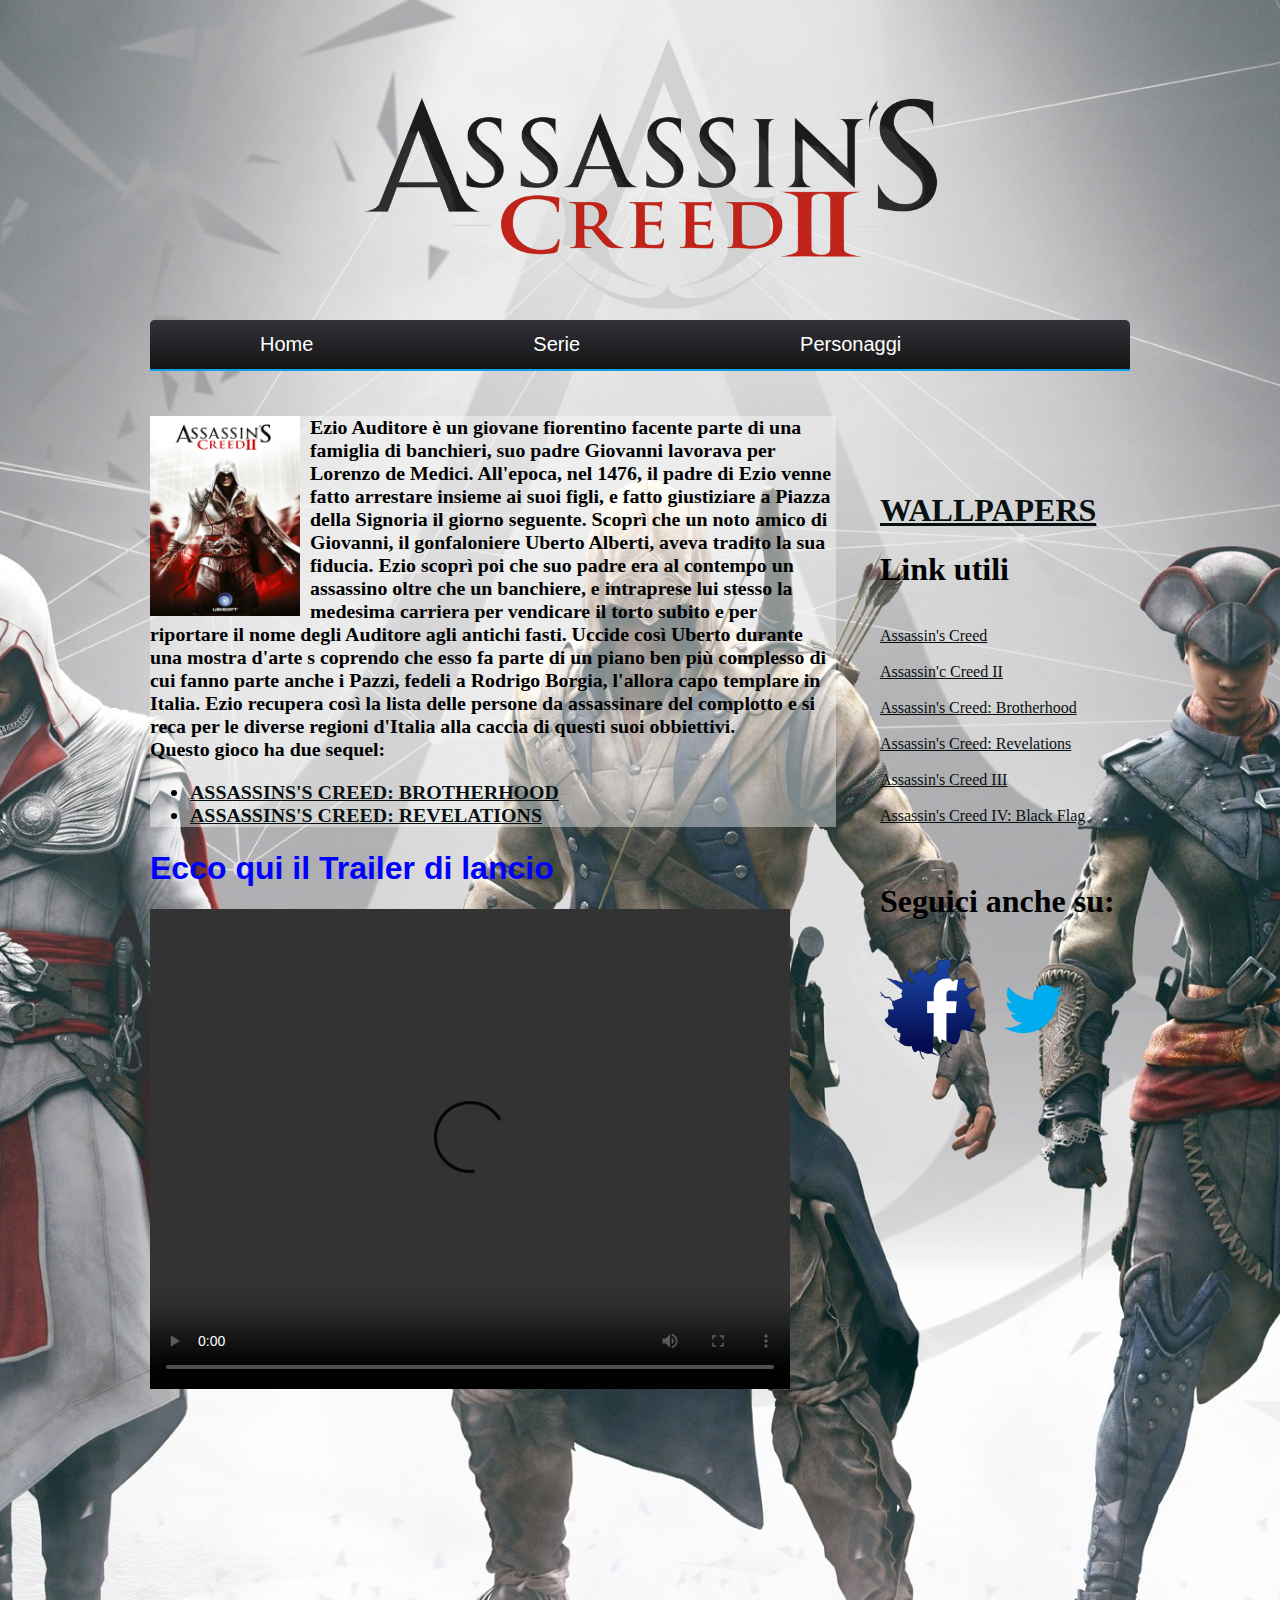
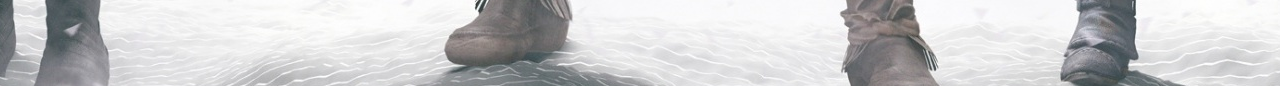
==== assassinscreed2.html @ 566d5de5 "initial commit" ====
<html>
<head>
<style>
body{
background-repeat: no-repeat;

background-position: top;
<!--background-position: center;-->
}
</style>
<link href="stili-AC.css" rel="stylesheet"
type="text/css" media="all"/>

<title>
Assassin's Creed
</title>
</head>
<body background="./img/sfondo.jpg"  height="100%"width="100%">
<header align="center">
<div align="center">
<img src="./img/logoac2.png"  height="300"  width="600" align="center">
</div>
</header>

<!--
<nav>
<ul>
<li><a href="home.html" >Home</a></li>
<li><a href="serie.html">Serie</a></li>
<li><a href="personaggi.html">Personaggi</li></a>
</ul>
</nav> -->
<div id='cssmenu'>
<ul>
   <li><a href='home.html'><span>Home</span></a></li>
   <li class='has-sub '><a href='serie.html'><span>Serie</span></a>
      <ul>
         <li class='has-sub '><a href='assassinscreed.html'><span>Assassin's Creed</span></a></li>
         <li class='has-sub '><a href='assassinscreed2.html'><span>Assassin's Creed 2</span></a></li>
		 <li class='has-sub '><a href='assassinscreed3.html'><span>Assassin's Creed 3</span></a></li>
      </ul>
   </li>
   <li><a href='personaggi.html'><span>Personaggi</span></a></li>
</ul>
</div>
<section >
  <article>

  <h3><div style="float:left;margin-right:10px"><img src="./img/ac2cover.jpg" height="200" width="150"> </div>
  Ezio Auditore è un giovane fiorentino facente parte di una famiglia di banchieri, suo padre Giovanni
lavorava per Lorenzo de Medici. All'epoca, nel 1476, il padre di Ezio venne fatto arrestare insieme ai suoi
figli, e fatto giustiziare a Piazza della Signoria il giorno seguente. Scoprì che un noto amico di Giovanni, il
gonfaloniere Uberto Alberti, aveva tradito la sua fiducia. Ezio scoprì poi che
suo padre era al contempo un assassino oltre che un banchiere, e intraprese lui stesso la medesima carriera per vendicare
il torto subito e per riportare il nome degli Auditore agli antichi fasti. Uccide così Uberto durante una mostra d'arte s
coprendo che esso fa parte di un piano ben più complesso di cui fanno parte anche i Pazzi, fedeli a Rodrigo Borgia, l'allora
 capo templare in Italia. Ezio recupera così la lista delle persone da assassinare del complotto e si reca per le diverse
 regioni d'Italia alla caccia di questi suoi obbiettivi.
 <br> Questo gioco ha due sequel:
 <ul>
 <li><a href="http://it.wikipedia.org/wiki/Assassin%27s_Creed:_Brotherhood">ASSASSINS'S CREED: BROTHERHOOD</a></li>
 <li><a href="http://it.wikipedia.org/wiki/Assassin%27s_Creed:_Revelations">ASSASSINS'S CREED: REVELATIONS</a></li>
 </ul>
  </h3>
  <h1><font face="Arial" color="blue" size="6">Ecco qui il Trailer di lancio</font></h1>
  <video width="640" height="480" controls>
  <source src="./img/AC2.mp4" type="video/mp4">
  <source src="./img/AC2.ogg" type="video/ogg">
  </video>

  </article>
</section>
<aside>
<h1><a href="download.html">WALLPAPERS</a></h1>
<h1>Link utili</h1><br>
<a href="http://assassinscreed.ubi.com/ac3/it-it/games/assassins-creed/index.aspx">Assassin's Creed</a>
<br><br>
<a href="http://assassinscreed.ubi.com/ac3/it-it/games/assassins-creed-2/index.aspx">Assassin'c Creed II</a>
<br><br>
<a href="http://assassinscreed.ubi.com/ac3/it-it/games/assassins-creed-brotherhood/index.aspx">Assassin's Creed: Brotherhood</a>
<br><br>
<a href="http://assassinscreed.ubi.com/ac3/it-it/games/assassins-creed-revelations/index.aspx">Assassin's Creed: Revelations</a>
<br><br>
<a href="http://assassinscreed.ubi.com/ac3/it-it/games/assassins-creed-3/index.aspx">Assassin's Creed III</a>
<br><br>
<a href="http://assassinscreed.ubi.com/">Assassin's Creed IV: Black Flag</a>
<br><br><br>
<h1>Seguici anche su:</h1><br>
<a href="https://www.facebook.com/assassinscreeditalia?fref=ts"><img src="./img/fb.png" height="100" width="100"></a>
<a href="https://twitter.com/assassinscreed"><img src="./img/twitter.png" height="100" width="100"></a>

</aside>


</body>


</html>
---- stili-AC.css ----
aside{
float:right;
width:250px;
height:90%;

padding-top:100px;
padding-left:2px;
}

section{
float:left;
width:70%;
height:150%;
text-align:left;
padding-top:25px;

font-size:17;
font-family:Raavi;
}

section h1{
font-style:bold;

font-family:Trajanus Roman;
color:#ff0000;
}

section h3{
background-color: rgba(255,255,255,0.4);
}
section h4{
font-style:bold;
}

nav{
display:block;
height:25px;
padding-top:2px;
padding-bottom:5px;
padding-left:100px;
border-top:3px solid #a0f;
border-bottom:3px solid #b3d;
}

nav ul{
display:inline;
list-style-type:none;

}

nav li{
font-size:20;
font-style:bold;
font-family:Segoe Script;
display:inline;
margin:50px;
padding:40px;

}



header{
width:1000px;

float:center;

display:block;
text-align:center;

}

body{
width:980px;
margin:20px auto;
background-color:#FFF;
font-family:Comic Sans MS;

}

footer{
height:25px;
display:block;
clear:both !important;
font-family:MV Boli;
font-style:bold;
background-color:#333;
padding-top:3px;
padding-left:3px;
padding-bottom:3px;
color:#DDD;
}

a:link,a:visited{
font-style:bold;
color:#091011;
}

a:hover{
font-style:;
color:#A0F
}



#cssmenu ul,
#cssmenu li,
#cssmenu span,
#cssmenu a {
  margin: 0;
  padding: 0;
  position: relative;
}
#cssmenu {
  height: 49px;
  border-radius: 10px 10px 0 0;
  -moz-border-radius: 5px 5px 0 0;
  -webkit-border-radius: 5px 5px 0 0;
  background: #141414;
  background:url([data-uri]) 100% 100%;
  background: -moz-linear-gradient(top, #32323a 0%, #141414 100%);
  background: -webkit-gradient(linear, left top, left bottom, color-stop(0%, #32323a), color-stop(100%, #141414));
  background: -webkit-linear-gradient(top, #32323a 0%, #141414 100%);
  background: -o-linear-gradient(top, #32323a 0%, #141414 100%);
  background: -ms-linear-gradient(top, #32323a 0%, #141414 100%);
  background: linear-gradient(to bottom, #32323a 0%, #141414 100%);
  border-bottom: 2px solid #0fa1e0;
}
#cssmenu:after,
#cssmenu ul:after {
  content: '';
  display: block;
  clear: both;
}
#cssmenu a {
  background: #141414;
  background:url([data-uri]) 100% 100%;
  background: -moz-linear-gradient(top, #32323a 0%, #141414 100%);
  background: -webkit-gradient(linear, left top, left bottom, color-stop(0%, #32323a), color-stop(100%, #141414));
  background: -webkit-linear-gradient(top, #32323a 0%, #141414 100%);
  background: -o-linear-gradient(top, #32323a 0%, #141414 100%);
  background: -ms-linear-gradient(top, #32323a 0%, #141414 100%);
  background: linear-gradient(to bottom, #32323a 0%, #141414 100%);
  color: #ffffff;
  display: inline-block;
  font-family: Helvetica, Arial, Verdana, sans-serif;
  font-size: 20px;
  line-height: 49px;
  padding: 0 110px;
  text-decoration: none;
}
#cssmenu ul {
  list-style: none;
}
#cssmenu > ul {
  float: centre;
}
#cssmenu > ul > li {
  float: left;
}
#cssmenu > ul > li:hover:after {
  content: '';
  display: block;
  width: 0;
  height: 0;
  position: absolute;
  left: 50%;
  bottom: 0;
  border-left: 10px solid transparent;
  border-right: 10px solid transparent;
  border-bottom: 10px solid #0fa1e0;
  margin-left: -10px;
}
#cssmenu > ul > li:first-child > a {
  border-radius: 5px 0 0 0;
  -moz-border-radius: 5px 0 0 0;
  -webkit-border-radius: 5px 0 0 0;
}
#cssmenu > ul > li:last-child > a {
  border-radius: 0 5px 0 0;
  -moz-border-radius: 0 5px 0 0;
  -webkit-border-radius: 0 5px 0 0;
}
#cssmenu > ul > li.active a {
  box-shadow: inset 0 0 3px #000000;
  -moz-box-shadow: inset 0 0 3px #000000;
  -webkit-box-shadow: inset 0 0 3px #000000;
  background: #070707;
  background:url([data-uri]) 100% 100%;
  background: -moz-linear-gradient(top, #26262c 0%, #070707 100%);
  background: -webkit-gradient(linear, left top, left bottom, color-stop(0%, #26262c), color-stop(100%, #070707));
  background: -webkit-linear-gradient(top, #26262c 0%, #070707 100%);
  background: -o-linear-gradient(top, #26262c 0%, #070707 100%);
  background: -ms-linear-gradient(top, #26262c 0%, #070707 100%);
  background: linear-gradient(to bottom, #26262c 0%, #070707 100%);
}
#cssmenu > ul > li:hover > a {
  background: #070707;
  background:url([data-uri]) 100% 100%;
  background: -moz-linear-gradient(top, #26262c 0%, #070707 100%);
  background: -webkit-gradient(linear, left top, left bottom, color-stop(0%, #26262c), color-stop(100%, #070707));
  background: -webkit-linear-gradient(top, #26262c 0%, #070707 100%);
  background: -o-linear-gradient(top, #26262c 0%, #070707 100%);
  background: -ms-linear-gradient(top, #26262c 0%, #070707 100%);
  background: linear-gradient(to bottom, #26262c 0%, #070707 100%);
  box-shadow: inset 0 0 3px #000000;
  -moz-box-shadow: inset 0 0 3px #000000;
  -webkit-box-shadow: inset 0 0 3px #000000;
}
#cssmenu .has-sub {
  z-index: 1;
}
#cssmenu .has-sub:hover > ul {
  display: block;
}
#cssmenu .has-sub ul {
  display: none;
  position: absolute;
  width: 250px;
  top: 100%;
  left: 0;
}
#cssmenu .has-sub ul li {
  *margin-bottom: -1px;
}
#cssmenu .has-sub ul li a {
  background: #0fa1e0;
  border-bottom: 1px dotted #6fc7ec;
  filter: none;
  font-size: 18px;
  display: block;
  line-height: 120%;
  padding: 10px;
}
#cssmenu .has-sub ul li:hover a {
  background: #0c7fb0;
}
#cssmenu .has-sub .has-sub:hover > ul {
  display: block;
}
#cssmenu .has-sub .has-sub ul {
  display: none;
  position: absolute;
  left: 100%;
  top: 0;
}
#cssmenu .has-sub .has-sub ul li a {
  background: #0c7fb0;
  border-bottom: 1px dotted #6db2d0;
}
#cssmenu .has-sub .has-sub ul li a:hover {
  background: #095c80;
}
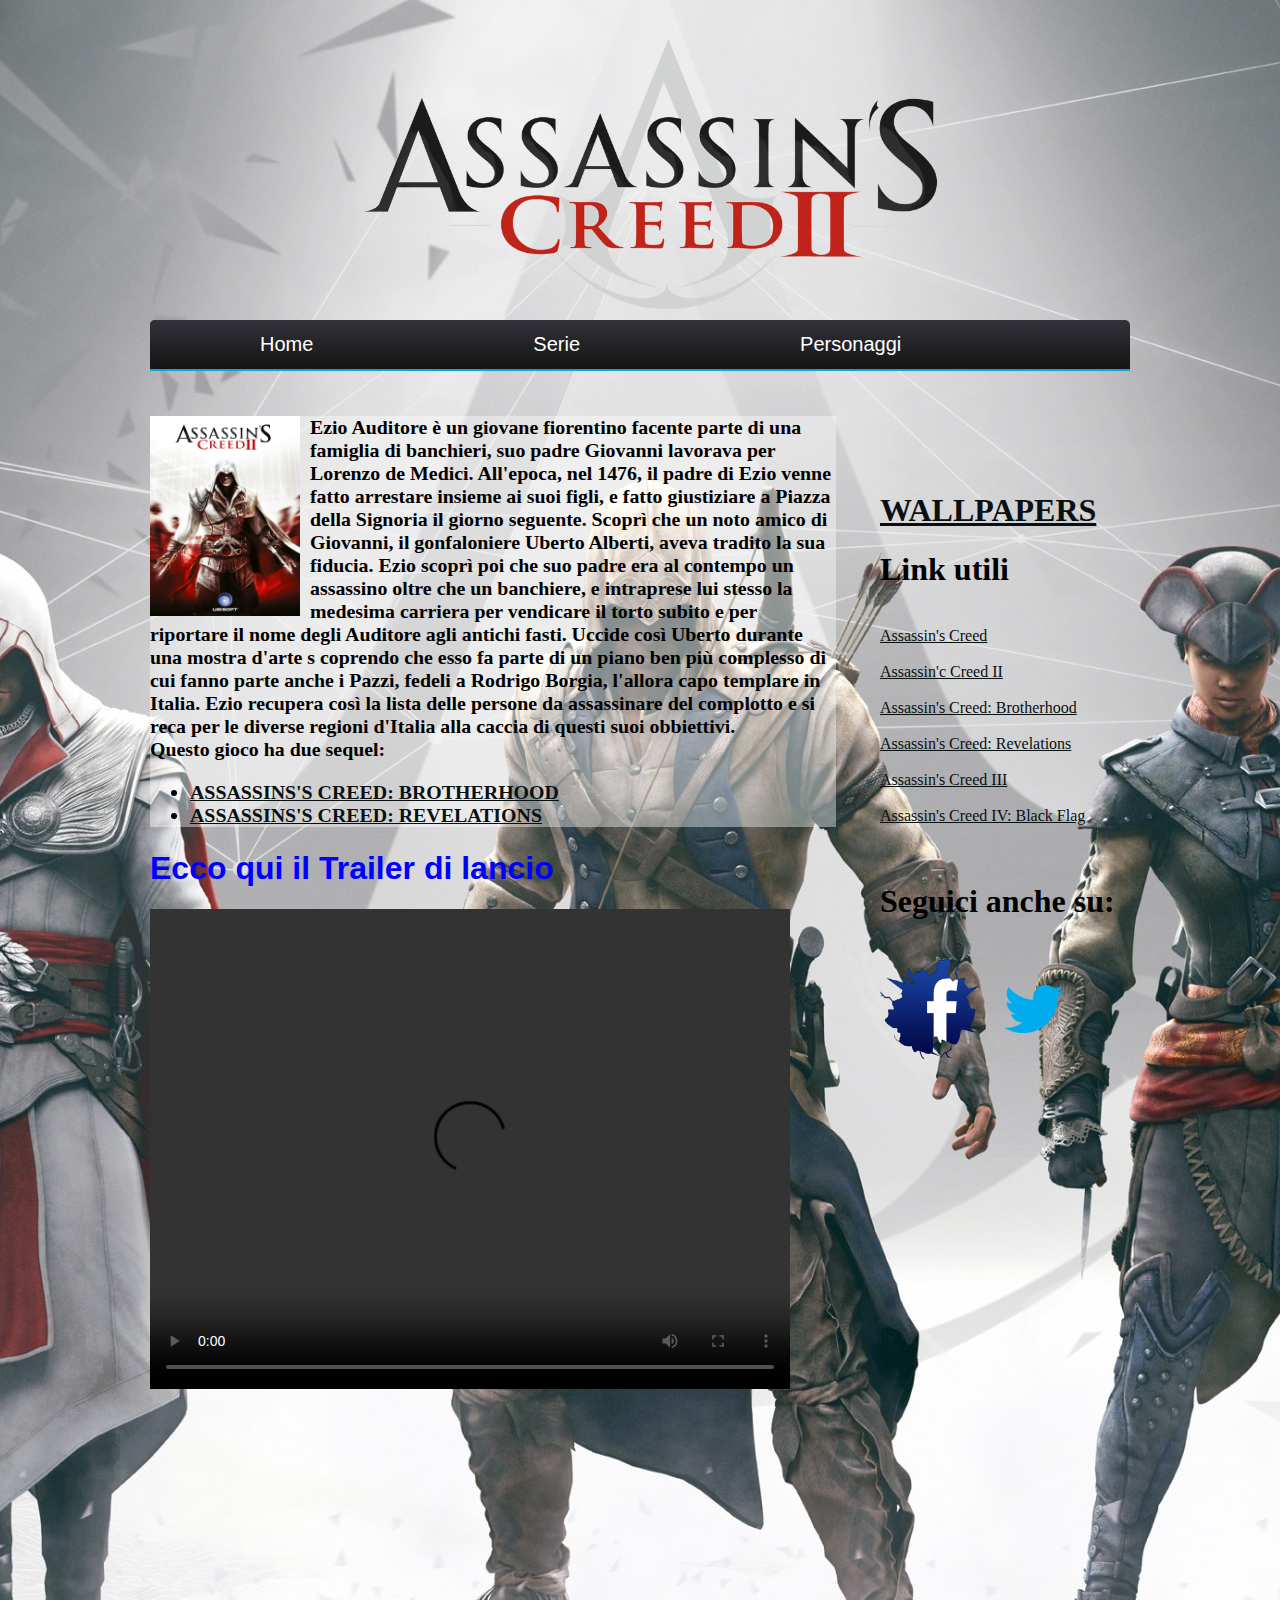
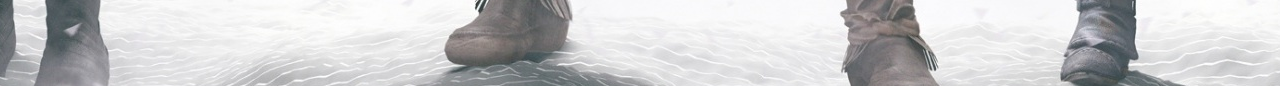
==== commit d4da84e6: "bugs fix" ====
--- a/assassinscreed2.html
+++ b/assassinscreed2.html
@@ -25,14 +25,14 @@
 <!--
 <nav>
 <ul>
-<li><a href="home.html" >Home</a></li>
+<li><a href="index.html" >Home</a></li>
 <li><a href="serie.html">Serie</a></li>
 <li><a href="personaggi.html">Personaggi</li></a>
 </ul>
 </nav> -->
 <div id='cssmenu'>
 <ul>
-   <li><a href='home.html'><span>Home</span></a></li>
+   <li><a href='index.html'><span>Home</span></a></li>
    <li class='has-sub '><a href='serie.html'><span>Serie</span></a>
       <ul>
          <li class='has-sub '><a href='assassinscreed.html'><span>Assassin's Creed</span></a></li>
